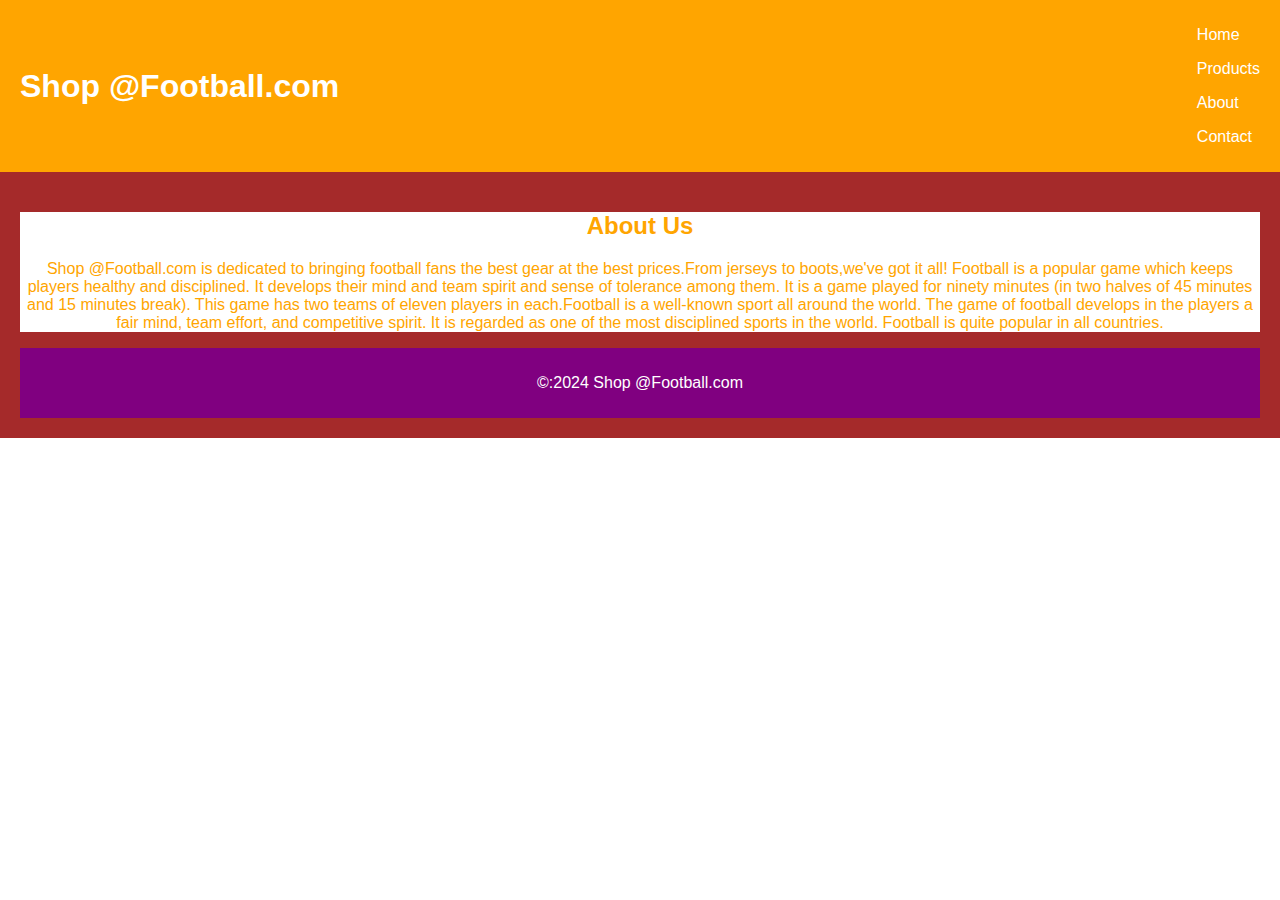
==== about.html @ 66a974e7 "third commit" ====
<!DOCTYPE html>
<html lang="en">

<head>
    <meta charset="UTF-8">
    <meta name="viewport" content="width=device-width, initial-scale=1.0">
    <title>Shop @Football.com</title>
    <link rel="stylesheet" href="style.css">
</head>
<style>
    body {
        margin: 0;
        font-family: Arial, Arial, Helvetica, sans-serif;
    }

    .topnav {
        overflow: hidden;
        background-color: orange;
    }

    .topnav a {
        float: left;
        color: deepink;
        text-align: center;
        padding: 14px 16px;
        text-decoration: none;
        font-size: 17px;
    }

    .topnav a:hover {
        background-color: blueviolet;
        color: deepskyblue
    }

    .topnav a.active {
        background-color: yellowgreen;
        color: red;
    }
</style>
<body>
    <!--Header-->
    <header class="header">
        <div class="logo">
            <h1>Shop @Football.com</h1>
        </div>
        <nav class="nav">
            <ul>
                <li><a href="index.html">Home</a></li>
            </ul>
            <ul>
                <li><a href="products.html">Products</a></li>
            </ul>
            <ul>
                <li><a href="about.html">About</a></li>
            </ul>
            <ul>
                <li><a href="contact.html">Contact</a></li>
            </ul>
        </nav>
    </header>
    <!--About Us Section-->
    <section id="about" class="about">
        <section class="section section-dark">
        <h2>About Us</h2>
        <p>Shop @Football.com is dedicated to bringing football fans the best gear at the best prices.From jerseys to
            boots,we've got it all! Football is a popular game which keeps players healthy and disciplined. It develops their mind and team spirit and sense
            of tolerance among them. It is a game played for ninety minutes (in two halves of 45 minutes and 15 minutes break). This
            game has two teams of eleven players in each.Football is a well-known sport all around the world. The game of football develops in the players a fair mind, team
            effort, and competitive spirit. It is regarded as one of the most disciplined sports in the world. Football is quite
            popular in all countries.
            
                </p>
        
    </section>
    <!--Footer-->
    <footer class="footer">
        <p>&copy:2024 Shop @Football.com</p>
    </footer>
    <script src="scrip.js"></script>
    </body>
    
    </html>
---- style.css ----
/* General Styles */
body {
    font-family: Arial, sans-serif;
    margin:0;
    padding:0;
    color:blue;
}
.header {
    display:flex;
    justify-content:space-between;
    align-items:center;
    padding:10px 20px;
    background-color: orange;
    color:white;
}
.nav ul {
    list-style:none;
    display:flex;
    gap: 15px;
}
.nav a {
    color:white;
    text-decoration: none;
}
.hero {
    text-align:center;
    padding:50px 20px;
    background-color:red;
}
.hero .cta {
    text-align:center;
    padding:10px 20px;
    margin-top: 20px;
    background-color:green;
    color:white;
    text-decoration: none;
    border-radius:5px;
}
.products {
    padding:20px;
    text-align:center;
}
.product-grid {
    display:flex;
    justify-content:center;
    gap:20px;
}
.product {
    border: 1px solid black;
    padding:10px;
    width:150px;
    border-radius:5px;
    text-align:center;
}
.product img {
    max-width:100%;
    height:auto;
}
.about, .contact {
    padding:20px;
    background-color:brown;
    text-align:center;
}
.footer {
    text-align:center;
    padding:10px;
    background-color:purple;
    color:white;
}
.section-dark {
    background-color: white;
    color: orange;
}
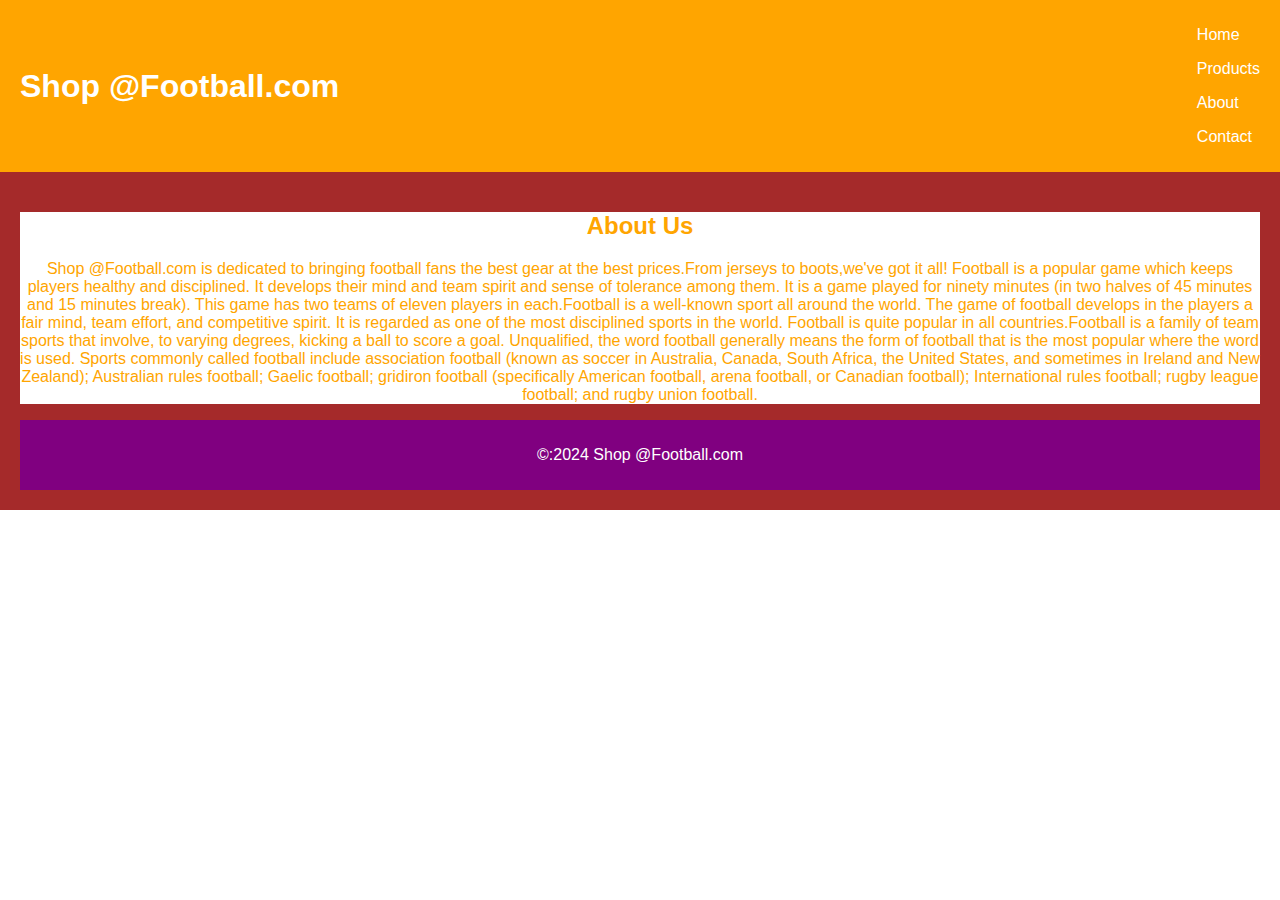
==== commit 5319ef20: "third commit" ====
--- a/about.html
+++ b/about.html
@@ -67,7 +67,12 @@
             of tolerance among them. It is a game played for ninety minutes (in two halves of 45 minutes and 15 minutes break). This
             game has two teams of eleven players in each.Football is a well-known sport all around the world. The game of football develops in the players a fair mind, team
             effort, and competitive spirit. It is regarded as one of the most disciplined sports in the world. Football is quite
-            popular in all countries.
+            popular in all countries.Football is a family of team sports that involve, to varying degrees, kicking a ball to score a goal. Unqualified, the
+            word football generally means the form of football that is the most popular where the word is used. Sports commonly
+            called football include association football (known as soccer in Australia, Canada, South Africa, the United States, and
+            sometimes in Ireland and New Zealand); Australian rules football; Gaelic football; gridiron football (specifically
+            American football, arena football, or Canadian football); International rules football; rugby league football; and rugby
+            union football.
             
                 </p>
         
